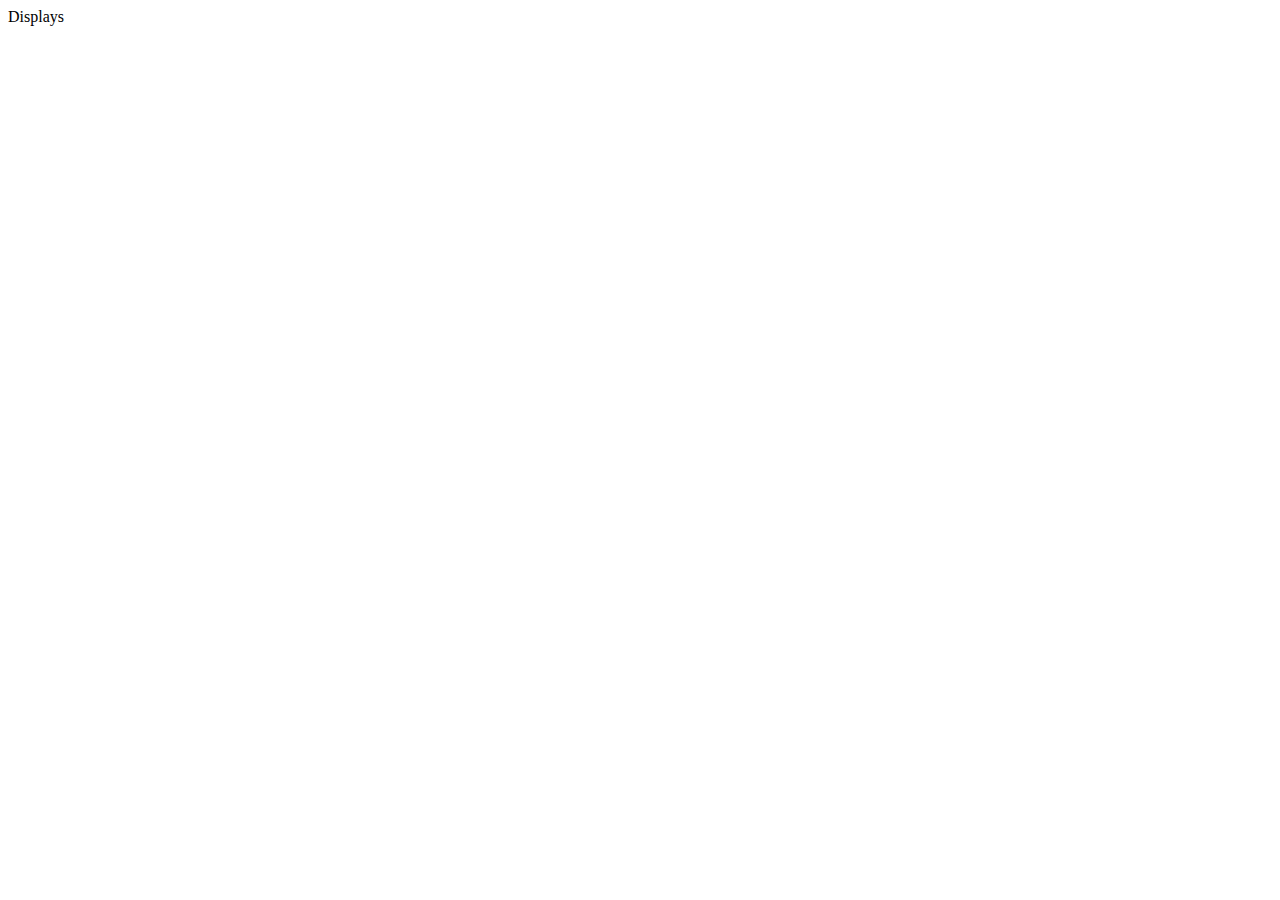
==== index.html @ 483eb3fa "practica de Displays" ====
<!DOCTYPE html>
<html lang="en">
    <head>
        <meta charset="UTF-8">
        <meta http-equiv="X-UA-Compatible" content="IE=edge">
        <meta name="viewport" content="width=divice, initial,scale=1.0">
        <title>Sesion 3</title>
        <link rel="stylesheet" href="/main.css"
    </head>
    <body>
        <a>Displays</a>
    </body>
    <div>
     
    </div>
    </html>
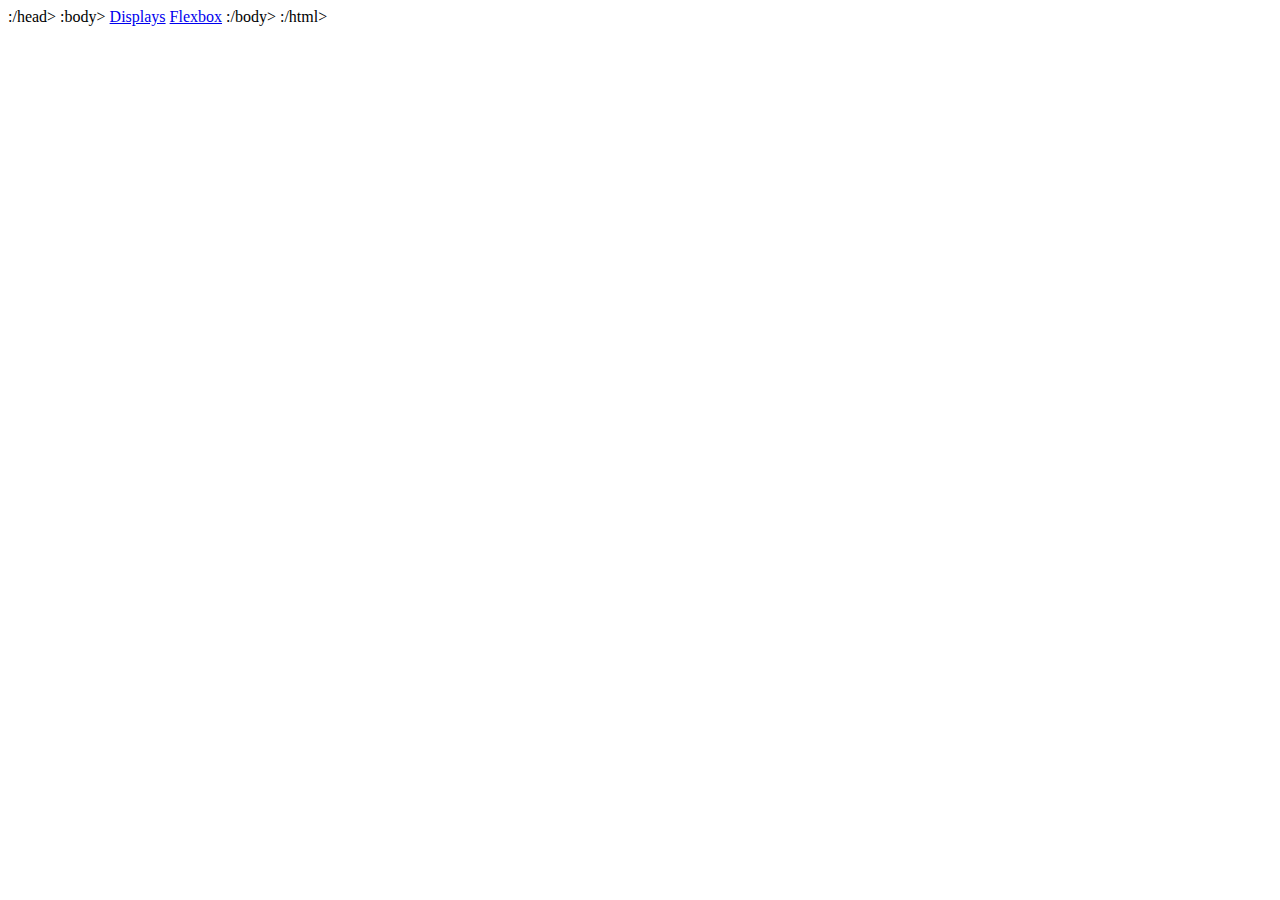
==== commit 2dfce0ab: "he agregado una carpeta de Displays, una carpeta de Flexbox y un index.html para practica de display" ====
--- a/index.html
+++ b/index.html
@@ -5,12 +5,13 @@
         <meta http-equiv="X-UA-Compatible" content="IE=edge">
         <meta name="viewport" content="width=divice, initial,scale=1.0">
         <title>Sesion 3</title>
-        <link rel="stylesheet" href="/main.css"
-    </head>
-    <body>
-        <a>Displays</a>
-    </body>
-    <div>
-     
-    </div>
-    </html>+       
+    :/head>
+    :body>
+        <a href="./displays/index.html">Displays</a>
+        <a href="./flexbox/index.html">Flexbox</a>
+    
+    
+    :/body>
+   
+    :/html>